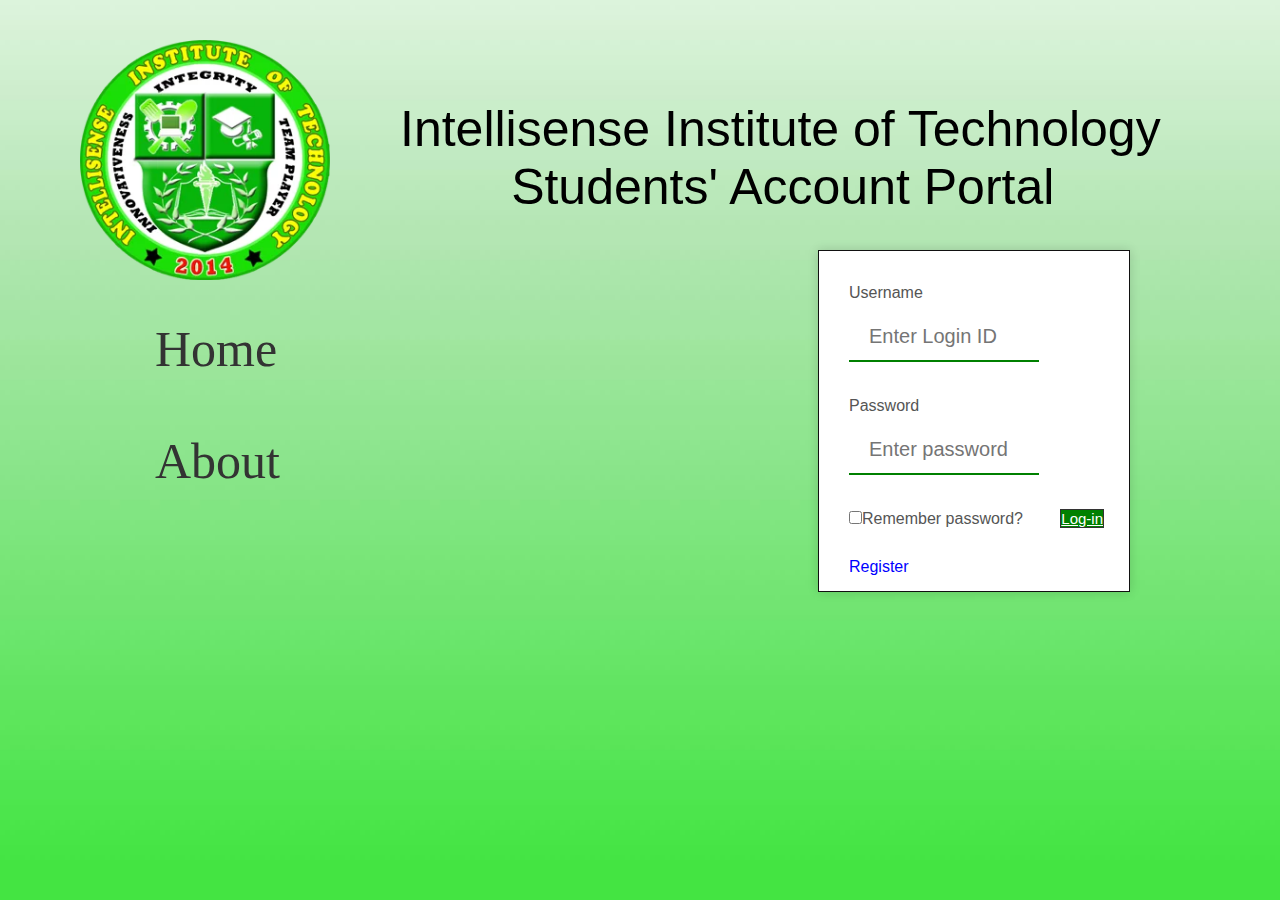
==== index.html @ f9b03369 "Update and rename homepage.html to index.html" ====
<!DOCTYPE html>
<!DOCTYPE html>
<title>IIT Billing</title>
<link rel="shorcut icon" type="x-icon" href="./images/schoologo.webp"> 
<link rel="stylesheet" href="main.css">
<link rel="stylesheet" href="aweb.css">
<link rel="stylesheet" href="homepage.css">
<head>
 
    <img src="./images/schoologo.webp" height="240px" width="250px" style="position: absolute; left: 80px; top: 40px">
    <p style="font-family: Arial; font-size: 50px; position: absolute; left: 400px; top: 100px">Intellisense Institute of Technology<br>
    &nbsp;&nbsp;&nbsp;&nbsp;&nbsp;&nbsp;&nbsp;  Students' Account Portal</p>
    </div>
 </div>
</head>
<div class="login-box" style="width: 250px">
Username<br>
<input style="font-size: 20px;" type="text" placeholder="Enter Login ID">
<br>
<br>
Password<br>
<input style="font-size: 20px;" type="password" placeholder="Enter password">
<br>
<br>
<div class="lbutton">
<a href="" style=" font-size: 15px; background-color: green; color: white; border: solid; border-width: 1px; border-color: #333 ;">Log-in</a>
<br> 
<br> 
</div>
<input type="checkbox">Remember password?                   
<br>    
<br>
<a href="./register.html" style="text-decoration: none; color: blue;">Register</a>
 </div>
 </div>
 </div> 
 <div style="color: #555; position: absolute; left: 155px; top: 320px;">
    <a href="./homepage.html" style="text-decoration: none; color: #333; font-size: 50px;">Home</a><br>
    <br>
    <br>
    <br>
    <a href="./about school.html" style="text-decoration: none; color: #333; font-size: 50px;">About</a>
 </div>
---- main.css ----
body
{
 background-image: url("./images/background.jpg");
 background-repeat: no-repeat;
  background-size: 100%;
  background-position: center center;
  background-attachment: fixed;
}

/* Side Navigation Bar */
.sidenav {
    height: 100%; 
    width: 260px;
    position: fixed; 
    z-index: 1;
    top: 0;
    left: 0;
    background-color: #35e64d; /* Black */
    overflow-x: hidden; 
    padding-top: 20px;
  }
  
 
  .sidenav a {
    padding: 6px 8px 6px 16px;
    text-decoration: none;
    font-size: 20px;
    color: #111;
    display: block;
  }
  

  .sidenav a:hover {
    color: #f1f1f1;
  }
  
  
  .main {
    margin-left: 160px; 
    padding: 0px 10px;
  }
  
  
  @media screen and (max-height: 450px) {
    .sidenav {padding-top: 15px;}
    .sidenav a {font-size: 18px;}
  }
  /* Search Bar */
.topnav {
    overflow: hidden;
    background-color: #35e64d;
    position: relative;
    left: 5px;
    height: 50px;
  }
  
  .topnav a {
    float: left;
    display: contents;
    color: #35e64d;
    text-align: center;
    padding: 16px 18px;
    text-decoration: none;
    font-size: 20px;
  }
  
  .topnav a:hover {
    background-color: #ddd;
    color: black;
  }
  
  .topnav a.active {
    background-color: #2196F3;
    color: white;
  }
  
  .topnav input[type=text] {
    float: right;
    padding: 6px;
    border: none;
    margin-top: 8qpx;
    margin-right: 16px;
    font-size: 20px;
  }
  
  @media screen and (max-width: 600px) {
    .topnav a, .topnav input[type=text] {
      float: none;
      display: block;
      text-align: left;
      width: 100%;
      margin: 0;
      padding: 14px;
    }
    .topnav input[type=text] {
      border: 1px solid #ccc;
    }
  }

/* Collapsable Button */

.collapsible {
    background-color: #35e64d;
    color: #111;
    cursor: pointer;
    padding: 6px 8px 6px 16px;
    width: 100%;
    border: none;
    text-align: left;
    outline: none;
    font-size: 20px;
    display: block;
  }
  
  .collapsible:hover
  {
    color: white;
  }

  .active
  {
    color: #111;
  }
  

  .content {
    padding: 0 18px;
    display: none;
    overflow: hidden;
    background-color: #35e64d;
  }

  /* Invoice Box */
  .invoice-box {
    max-width: 800px;
    margin: auto;
    padding: 30px;
    border: 1px solid #111;
    box-shadow: 0 0 10px rgba(0, 0, 0, 0.15);
    font-size: 16px;
    line-height: 24px;
    font-family: 'Helvetica Neue', 'Helvetica', Helvetica, Arial, sans-serif;
    color: #555;
    position: absolute; 
    right: 190px;
    background-color: white;
  
}

.invoice-box table {
    width: 650px;
    line-height: inherit;
    text-align: left;
}

.invoice-box table td {
    padding: 5px;
    vertical-align: top;
}

.invoice-box table tr td:nth-child(2) {
    text-align: right;
}

.invoice-box table tr.top table td {
    padding-bottom: 20px;
}

.invoice-box table tr.top table td.title {
    font-size: 45px;
    line-height: 45px;
    color: #333;
}

.invoice-box table tr.information table td {
    padding-bottom: 40px;
}

.invoice-box table tr.heading td {
    background: #eee;
    border-bottom: 1px solid #ddd;
    font-weight: bold;
}

.invoice-box table tr.details td {
    padding-bottom: 20px;
}

.invoice-box table tr.item td {
    border-bottom: 1px solid #eee;
}

.invoice-box table tr.item.last td {
    border-bottom: none;
}

.invoice-box table tr.total td:nth-child(2) {
    border-top: 2px solid #eee;
    font-weight: bold;
}

@media only screen and (max-width: 600px) {
    .invoice-box table tr.top table td {
        width: 100%;
        display: block;
        text-align: center;
    }

    .invoice-box table tr.information table td {
        width: 100%;
        display: block;
        text-align: center;
    }
}

/** RTL **/
.invoice-box.rtl {
    direction: rtl;
    font-family: Tahoma, 'Helvetica Neue', 'Helvetica', Helvetica, Arial, sans-serif;
}

.invoice-box.rtl table {
    text-align: right;
}

.invoice-box.rtl table tr td:nth-child(2) {
    text-align: left;
}
.regi
{ 
  border: none; 
  border-bottom: 2px solid green; 
  width: 200px
} 
/* Login Box */
.login-box {
  max-width: 800px;
  margin: auto;
  padding: 30px;
  height: 280px;
  border: 1px solid #111;
  box-shadow: 0 0 10px rgba(0, 0, 0, 0.15);
  font-size: 16px;
  line-height: 24px;
  font-family: 'Helvetica Neue', 'Helvetica', Helvetica, Arial, sans-serif;
  color: #555;
  position: absolute; 
  right: 150px;
  top: 250px;
  background-color: white;
}

.login-box table {
  width: 650px;
  line-height: inherit;
  text-align: left;
}

.login-box table td {
  padding: 10px;
  vertical-align: top;
}

.login-box table tr td:nth-child(2) {
  text-align: right;
}

.login-box table tr.top table td {
  padding-bottom: 20px;
}

.login-box table tr.top table td.title {
  font-size: 45px;
  line-height: 45px;
  color: #333;
}

.login-box table tr.information table td {
  padding-bottom: 40px;
}

.login-box table tr.heading td {
  background: #eee;
  border-bottom: 1px solid #ddd;
  font-weight: bold;
}

.login-box table tr.details td {
  padding-bottom: 20px;
}

.login-box table tr.item td {
  border-bottom: 1px solid #eee;
}

.login-box table tr.item.last td {
  border-bottom: none;
}

.login-box table tr.total td:nth-child(2) {
  border-top: 2px solid #eee;
  font-weight: bold;
}

@media only screen and (max-width: 600px) {
  .login-box table tr.top table td {
      width: 100%;
      display: block;
      text-align: center;
  }

  .login-box table tr.information table td {
      width: 100%;
      display: block;
      text-align: center;
  }
}
.lbutton
{
  position: absolute;
  right: 25px;
}
.hyper
{
  font-family: Verdana;
  font-size: 20px;
  position: absolute;
  color: #333;
  text-decoration: none;
}
.hyper a:hover
{
  background-color: #555;
    color: #333;
}
.hyper a:active
{
  color: black;
}
---- aweb.css ----
/* About Website */

/* Side Bar */
.sidenav {
    height: 100%; 
    width: 360px;
    position: absolute; 
    z-index: 1;
    top: 0;
    left: 0;
    background-color: #35e64d;
    overflow-x: hidden; 
    padding-top: 20px;
    float: right;
  }
/* Profile Box Right */
.pr-box {
  max-width: 800px;
  margin: auto;
  padding: 30px;
  height: 120px;
  border: 1px solid #111;
  box-shadow: 0 0 10px rgba(0, 0, 0, 0.15);
  font-size: 16px;
  line-height: 24px;
  font-family: 'Helvetica Neue', 'Helvetica', Helvetica, Arial, sans-serif;
  font-size: 50px;
  color: #555;
  position: absolute; 
  left: 155px;
  top: 320px;
  background-color: white;
}

  /* Profile Box Left */
  .pl-box 
  {
    max-width: 800px;
    
    padding: 30px;
    height: 0px;
    border: 1px solid #111;
    box-shadow: 0 0 10px rgba(0, 0, 0, 0.15);
    font-size: 16px;
    line-height: 0px;
    font-family: 'Helvetica Neue', 'Helvetica', Helvetica, Arial, sans-serif;
    color: #555;
    position: absolute; 
    right: 850px;
    top: 110px;
    background-color: white;
  }
  
.profile-box
{
    max-width: 800px;
    text-align: right;
    padding: 30px;
    height: 0px;
    border: 1px solid #111;
    box-shadow: 0 0 10px rgba(0, 0, 0, 0.15);
    font-size: 16px;
    line-height: 0px;
    font-family: 'Helvetica Neue', 'Helvetica', Helvetica, Arial, sans-serif;
    color: #555;
    position: absolute; 
    right: 850px;
    top: 110px;
    background-color: white;
}
.box {
  background-color: black;
  height: 100vh;
  display: flex;
  align-items: center;
  justify-content: center;
}

.box a {
  padding: 15px;
  background-color: #fff;
  border-radius: 3px;
  text-decoration: none;
}

.modal {
  position: fixed;
  inset: 0;
  background: rgba(
      254,
      126,
      126,
      0.7
  );
  display: none;
  align-items: center;
  justify-content: center;
}

.content {
  position: relative;
  background: white;
  padding: 1em 2em;
  border-radius: 4px;
}

.modal:target {
  display: flex;
}
---- homepage.css ----
*
{
    margin: 0;
    padding: 0;
}
.navbar
{
    width: 100%;
    height: 95px;
    background-color: lightgreen;
    font-family: Impact, fantasy;
}
.nav
{
   text-decoration: none;
   font-size: 35px;
   color: #333;
   position: absolute;
   top: 20px;
   right: 20px;
   
}
.nav a
{
    
    color: #333;
    
}
input[type=text] {
    width: 190px;
    padding: 12px 20px;
    margin: 8px 0;
    box-sizing: border-box;
    border: none;
    border-bottom: 2px solid green;
}
input[type=password] {
    width: 190px;
    padding: 12px 20px;
    margin: 8px 0;
    box-sizing: border-box;
    border: none;
    border-bottom: 2px solid green;
}
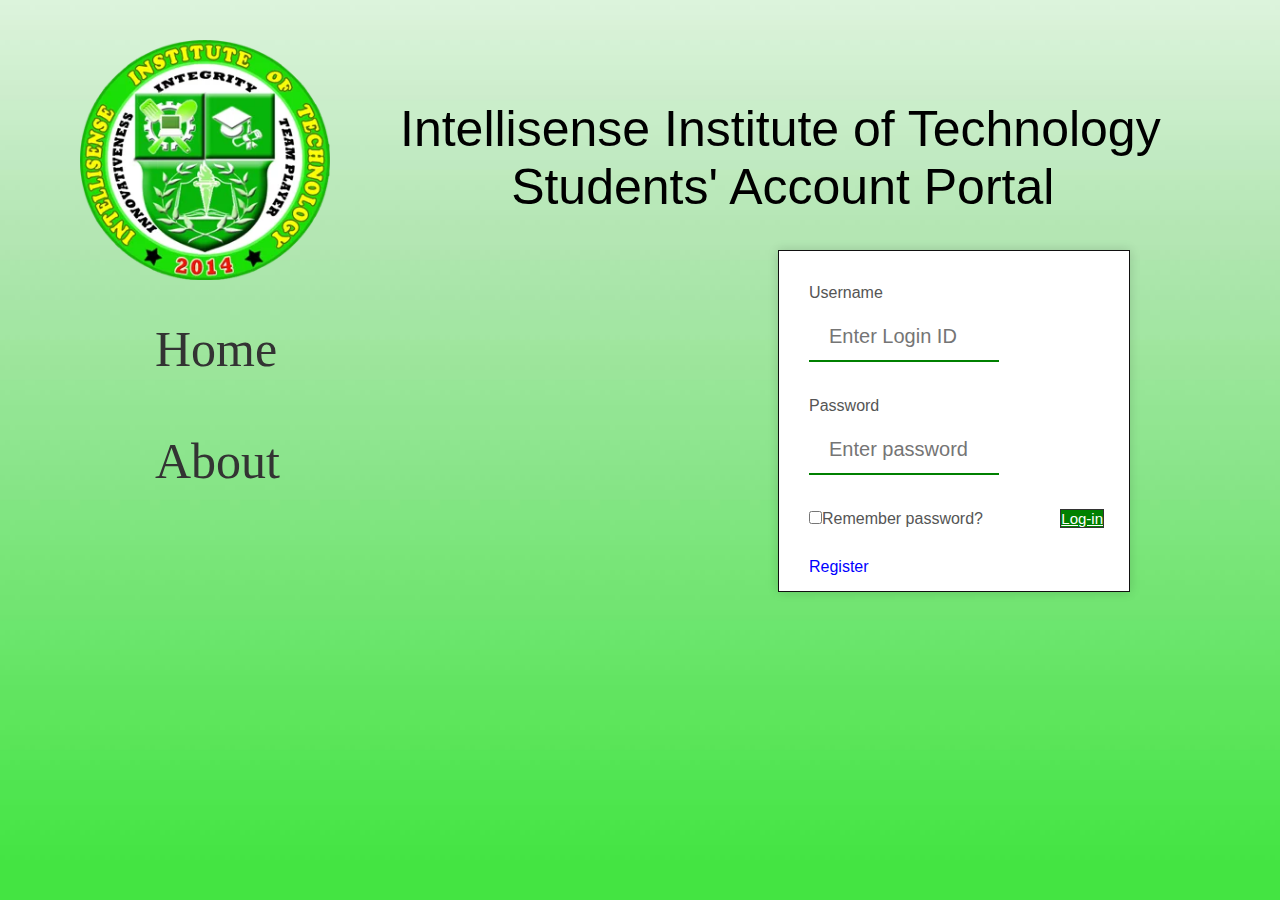
==== commit 3f91e154: "Add files via upload" ====
--- a/index.html
+++ b/index.html
@@ -13,7 +13,7 @@
     </div>
  </div>
 </head>
-<div class="login-box" style="width: 250px">
+<div class="login-box" style="width: 290px">
 Username<br>
 <input style="font-size: 20px;" type="text" placeholder="Enter Login ID">
 <br>
@@ -40,4 +40,4 @@
     <br>
     <br>
     <a href="./about school.html" style="text-decoration: none; color: #333; font-size: 50px;">About</a>
- </div>
+ </div>--- a/main.css
+++ b/main.css
@@ -142,7 +142,7 @@
     font-family: 'Helvetica Neue', 'Helvetica', Helvetica, Arial, sans-serif;
     color: #555;
     position: absolute; 
-    right: 190px;
+    right: 290px;
     background-color: white;
   
 }
